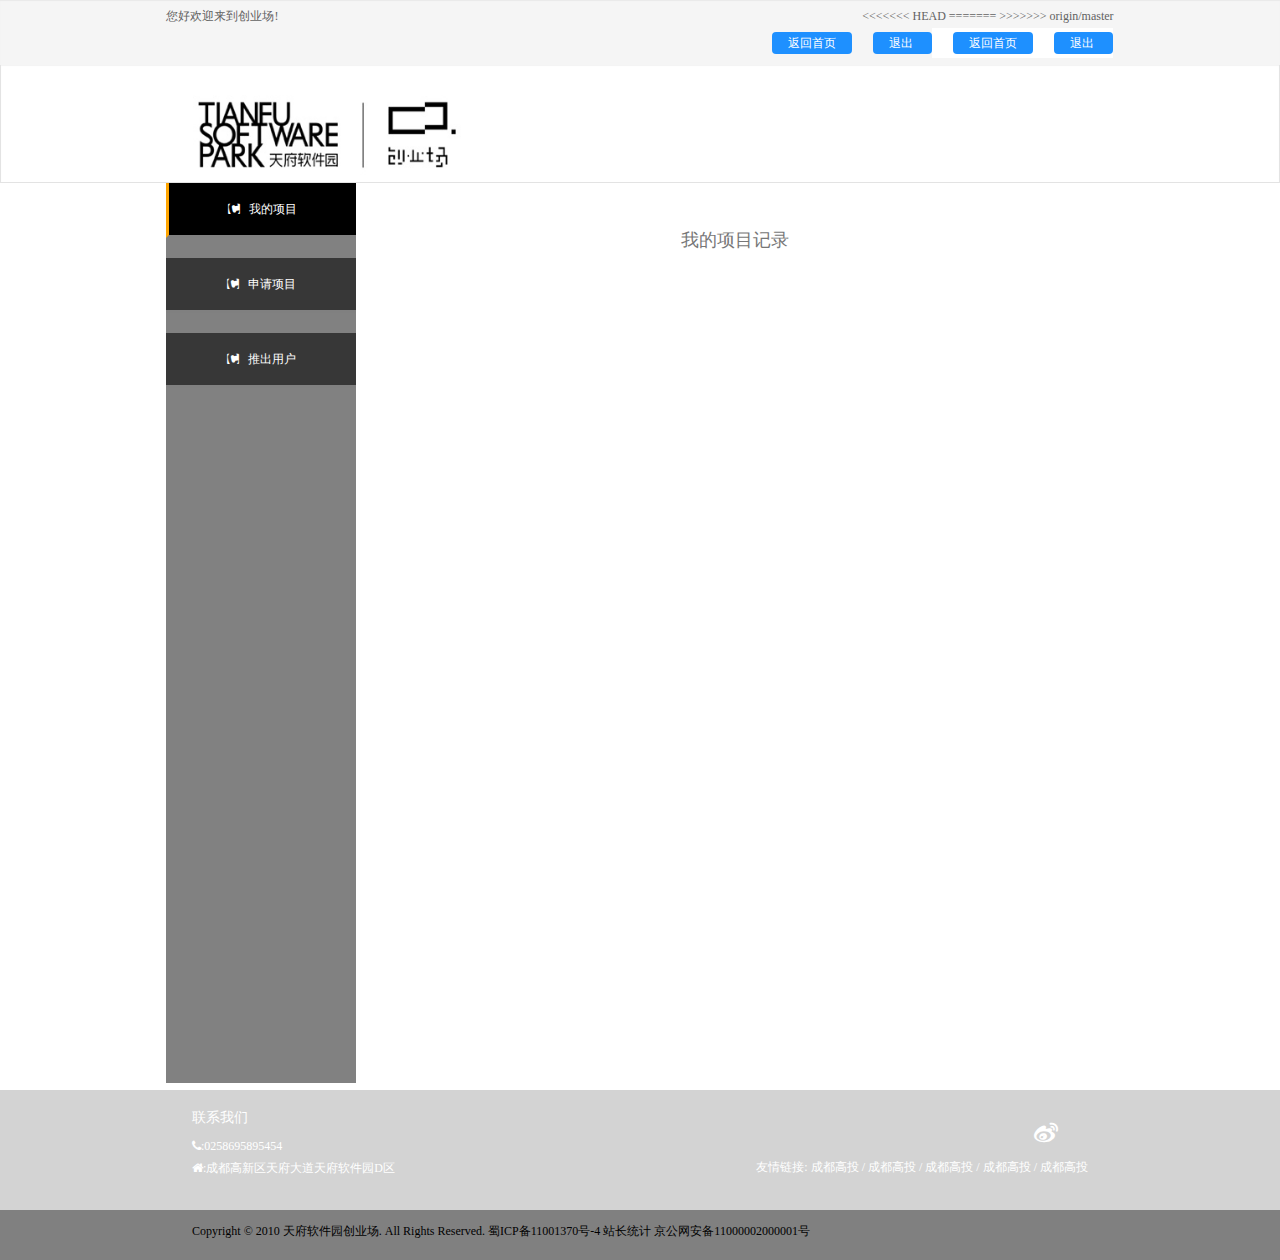
==== account.html @ 1cf3b96a "final" ====
<!doctype html>
<html lang="en">
<head>
    <meta charset="UTF-8">
    <title>创业场</title>
    <meta charset = "utf-8">
    <meta http-equiv = "X-UA-Compatible" content = "IE = edge">
    <meta name="viewport" content="width=device-width, initial-scale=1">
    <link href="js/plugins/layer/skin/layer.css" rel="stylesheet">
    <link rel="stylesheet" href="css/plugins/bootstrap/css/bootstrap.min.css">
    <link rel="stylesheet" href="css/plugins/Font-Awesome-master/css/font-awesome.min.css">
    <link rel="stylesheet" href="css/index.css">


</head>
<body>
<div class="container-fluid">

    <div class="page-header-nav-tbt well">
        <div class="pg-hd-tbt-cont">
            <div class="pg-hd-tbt-cont-text-lt">您好欢迎来到创业场!</div>
            <div class="pg-hd-tbt-cont-text-rt">
                <table style="background-color: transparent">
                    <tbody style="background-color: transparent">
                    <tr>
<<<<<<< HEAD
                        <td style="border-color: transparent; background-color: #f5f5f5;">
                            <a  class="viewMore"  href="http://www.chuangyechang.com/" style="text-decoration: none;">&nbsp;&nbsp;返回首页&nbsp;&nbsp;</a>
                        </td>
                        <td style="border-color: transparent; background-color: #f5f5f5;"><span  class="viewMore"  onclick="logout()">&nbsp;&nbsp;退出 &nbsp;&nbsp;</span> </td>
=======
                        <td style="border-color: transparent">
                            <a  class="viewMore"  href="http://www.chuangyechang.com/" style="text-decoration: none;">&nbsp;&nbsp;返回首页&nbsp;&nbsp;</a>
                        </td>
                        <td style="border-color: transparent"><span  class="viewMore"  onclick="logout()">&nbsp;&nbsp;退出 &nbsp;&nbsp;</span> </td>
>>>>>>> origin/master
                    </tr>
                    </tbody>
                </table>
            </div>
        </div>
    </div>
    <div class="page-header-nav-main well ">
        <div class="page-header-nav-main-cont">

            <div class="pg-hd-main-logo-cont">

            </div>
            <div class="pg-hd-main-nav-list-cont">
                <table>
                    <tbody>
                    </tbody>
                </table>
            </div>

        </div>
    </div>
    <div class="page-cont-body">
        <div class="pg-cont-reg-form-cont mAccount" >
           <div class="pg-cont-myAcc-lt-vert-nav">
               <div class="pg-cont-myAcc-lt-vert-nav-item active " id="acc-myHome">
                  <div>
                      <h3 class="fa fa-contao"></h3>&nbsp;&nbsp;
                      我的项目
                  </div>
               </div>

               <div class="pg-cont-myAcc-lt-vert-nav-item acc-apply-link" id="acc-apply">
                   <div>
                       <h3 class="fa fa-contao"></h3>&nbsp;&nbsp;
                       申请项目
                   </div>
               </div>

               <div class="pg-cont-myAcc-lt-vert-nav-item" id="acc-logout" onclick="logout()">
                   <div>
                       <h3 class="fa fa-contao"></h3>&nbsp;&nbsp;
                       推出用户
                   </div>
               </div>
           </div>
            <div class="pg-cont-myAcc-rt-vert-nav">
                <div class="pg-cont-myAcc-myHome-cont" >
                      <div class="pg-cont-myAcc-myHome-fo-new">
                          <span>你目前未申请任何项目，<span class="inner-apply viewMore">马上申请</span></span>
                      </div>
                    <div class="pg-cont-myAcc-myHome-fo-od">
                        <table width="90%" border="true" style="margin-left: 5%" id="applicationHistory">
                            <caption style="text-align: center">
                                <h4>我的项目记录</h4>
                            </caption>
                            <thead>
                            <!--<tr style="background: #eeeeee">
                                <th>项目名称</th>
                                <th>所属分类</th>
                                <th>商业计划书</th>
                                <th>审核状态</th>
                                <th>操作</th>
                            </tr>-->
                            </thead>
                            <tbody>

                            </tbody>
                        </table>
                    </div>
                </div>

            </div>
        </div>
        <div class="page-bottom-cont mAccount">
            <div class="pg-btm-up">
                <div class="pg-btm-up-bdy">
                    <div class="pg-btm-up-bdy-left">
                        <h5>联系我们</h5>
                        <div>
                            <span class="fa fa-phone">: </span>0258695895454
                        </div>
                        <div>
                            <span class="fa fa-home">: </span>成都高新区天府大道天府软件园D区
                        </div>
                    </div>
                    <div class="pg-btm-up-bdy-right">
                        <h3>
                            <span class="fa fa-weibo"></span>&nbsp;&nbsp;
                            <span style="background: url("../icons/top.png")"></span>&nbsp;&nbsp;
                        </h3>
                        <div>
                            <span >友情链接: </span> <a href="#">成都高投</a>&nbsp;/&nbsp;<a href="#">成都高投</a>&nbsp;/&nbsp;<a href="#">成都高投</a>&nbsp;/&nbsp;<a href="#">成都高投</a>&nbsp;/&nbsp;<a href="#">成都高投</a>
                        </div>

                    </div>
                </div>

            </div>
            <div class="pg-btn-dwn">
                <div class="pg-btn-dwn-bdy">
                    <span>Copyright © 2010 天府软件园创业场. All Rights Reserved. 蜀ICP备11001370号-4 站长统计 京公网安备11000002000001号</span>
                </div>
            </div>
        </div>
    </div>



</div>

<script src="js/plugins/jquery-1.11.3.min.js"></script>
<script src="js/plugins/bootstrap/js/bootstrap.min.js"></script>
<script src="js/plugins/jquery.cookie.js"></script>
<script src="js/index.js"></script>
<script src="js/my-account-operations.js"></script>
<script src="js/plugins/layer/layer.min.js"></script>
</body>
</html>
---- js/plugins/layer/skin/layer.css ----
/** 
 
 @Name: layer's style
 @Date: 2012.09.15
 @Author: 贤心
 @blog： sentsin.com
 
**/

*html{background-image:url(about:blank); background-attachment:fixed;}

/** common **/
.xubox_shade, .xubox_layer{position:fixed; _position:absolute;}
.xubox_shade{top:0; left:0; width:100%; height:100%; _height:expression(document.body.offsetHeight+"px");}
.xubox_layer{top:150px; left:50%; height:auto; width:310px; margin-left:-155px;}
.xubox_border, .xubox_title, .xubox_title i, .xubox_page, .xubox_iframe, .xubox_title em, .xubox_close, .xubox_msgico, .xubox_moves{position:absolute;}
.xubox_border{border-radius: 5px;}
.xubox_title{left:0; top:0;}
.xubox_main{position:relative; height:100%; _float:left;}
.xubox_page{top:0; left:0;}
.xubox_load{background:url(default/xubox_loading0.gif) #fff center center no-repeat;}
.xubox_loading{display:block; float:left; text-decoration:none; color:#FFF; _float:none; }
.xulayer_png32{background:url(default/xubox_ico0.png) no-repeat;}
.xubox_moves{border:3px solid #666; cursor:move; background-color:rgba(255,255,255,.3); background-color:#fff\9;  filter:alpha(opacity=50);}

.xubox_msgico{width:32px; height:32px; top:52px; left:15px; background:url(default/xubox_ico0.png) no-repeat;}
.xubox_text{ padding-left:55px; float:left; line-height:25px; word-break:break-all; padding-right:20px; overflow:hidden; font-size:14px;}
.xubox_msgtype0{background-position:-91px -38px;} 
.xubox_msgtype1{background-position:-128px -38px }
.xubox_msgtype2{background-position:-163px -38px;}
.xubox_msgtype3{background-position:-91px -75px;}
.xubox_msgtype4{background-position:-163px -75px;}
.xubox_msgtype5{background-position:-163px -112px;}
.xubox_msgtype6{background-position:-163px -148px;}
.xubox_msgtype7{background-position:-128px -75px;}
.xubox_msgtype8{background-position:-91px -6px;}
.xubox_msgtype9{background-position:-129px -6px;}
.xubox_msgtype10{background-position:-163px -6px;}
.xubox_msgtype11{background-position:-206px -6px;}
.xubox_msgtype12{background-position:-206px -44px;}
.xubox_msgtype13{background-position:-206px -81px;}
.xubox_msgtype14{background-position:-206px -122px;}
.xubox_msgtype15{background-position:-206px -157px;}
.xubox_loading_0{width:60px; height:24px; background:url(default/xubox_loading0.gif) no-repeat;}
.xubox_loading_1{width:37px; height:37px; background:url(default/xubox_loading1.gif) no-repeat;}
.xubox_loading_2, .xubox_msgtype16{width:32px; height:32px; background:url(default/xubox_loading2.gif) no-repeat;}
.xubox_loading_3{width:126px; height:22px; background:url(default/xubox_loading3.gif) no-repeat;}

.xubox_setwin{position:absolute; right:10px; *right:0; top:10px; font-size:0;}
.xubox_setwin a{position:relative; display:inline-block; *display:inline; *zoom:1; vertical-align:top; width: 14px; height:14px; margin-left:10px; font-size:12px; _overflow:hidden;}
.xubox_setwin .xubox_min cite{position:absolute; width:14px; height:2px; left:0; top:50%; margin-top:-1px; background-color:#919191; cursor:pointer; _overflow:hidden;}
.xubox_setwin .xubox_min:hover cite{background-color:#2D93CA; }
.xubox_setwin .xubox_max{background-position:-6px -189px;}
.xubox_setwin .xubox_max:hover{background-position:-6px -206px;}
.xubox_setwin .xubox_maxmin{background-position:-29px -189px;}
.xubox_setwin .xubox_maxmin:hover{background-position:-29px -206px;}
.xubox_setwin .xubox_close0{ width:14px; height:14px; background-position: -31px -7px; cursor:pointer;}
.xubox_setwin .xubox_close0:hover{background-position:-51px -7px;}
.xubox_setwin .xubox_close1{position:absolute; right:-28px; top:-28px; width:30px; height:30px;  margin-left:0; background-position:-60px -195px; *right:-18px; _right:-15px; _top:-23px; _width:14px; _height:14px; _background-position:-31px -7px;}
.xubox_setwin .xubox_close1:hover{ background-position:-91px -195px; _background-position:-51px -7px;}

.xubox_title{width:100%; height:35px; line-height:35px; border-bottom:1px solid #D5D5D5; background:url(default/xubox_title0.png) #EBEBEB repeat-x; font-size:14px; color:#333;}
.xubox_title em{height:20px; line-height:20px; width:60%; top:7px; left:10px; font-style:normal; text-overflow: ellipsis; overflow: hidden; white-space: nowrap;}

.xubox_botton a{position:absolute; bottom:10px; left:50%; background:url(default/xubox_ico0.png) repeat; text-decoration:none; color:#FFF;  font-size:14px;  text-align:center; font-weight:bold; overflow:hidden; }
.xubox_botton a:hover{text-decoration:none; color:#FFF; }
.xubox_botton .xubox_botton1{ width:79px; height:32px; line-height:32px; margin-left:-39px; background-position:-6px -34px;}
.xubox_botton1:hover{background-position:-6px -72px;}
.xubox_botton .xubox_botton2{margin-left:-76px; width:71px; height:29px; line-height:29px; background-position:-5px -114px;}
.xubox_botton2:hover{ background-position:-5px -146px;}
.xubox_botton .xubox_botton3{width:71px; height:29px; line-height:29px; margin-left:10px; background-position:-81px -114px;}
.xubox_botton3:hover{background-position:-81px -146px;}
.xubox_tips{position:relative; line-height:20px; min-width: 12px; padding:3px 30px 3px 10px; font-size:12px; _float:left; border-radius:3px; box-shadow: 1px 1px 3px rgba(0,0,0,.3);}
.xubox_tips i.layerTipsG{ position:absolute;  width:0; height:0; border-width:8px; border-color:transparent; border-style:dashed; *overflow:hidden;}
.xubox_tips i.layerTipsT, .xubox_tips i.layerTipsB{left:5px; border-right-style:solid;}
.xubox_tips i.layerTipsT{bottom:-8px;}
.xubox_tips i.layerTipsB{top:-8px;}
.xubox_tips i.layerTipsR, .xubox_tips i.layerTipsL{top:1px; border-bottom-style:solid;}
.xubox_tips i.layerTipsR{left:-8px;}
.xubox_tips i.layerTipsL{right:-8px;}
---- css/index.css ----
body{
    font-size: 12px;
    line-height: 22px;
    color: #626262;
    font-family: 微软雅黑;
    padding:0;
    background: #ffffff;
}
.container-fluid{
    padding:0;
    height:100vh;

}
.page-container{
    width:100%;

    padding: 0;

}
.page-header{
    width:100%;
    height:auto;


}
.well{
   margin:0;
    border-radius:0;
    border-top:none;

    padding:0;
}
.page-header-nav-tbt{
    border:none;

}
.pg-hd-tbt-cont{
    width:74%;
    display:inline-block;
    /*background: red;*/
    margin-left:13%;
    margin-top:5px;
    cursor: pointer;
}
.pg-hd-tbt-cont-text-lt{
    width:50%;
    float: left;
    text-align: left;
}

.pg-hd-tbt-cont-text-rt{
    width:50%;
    float: left;
    text-align: right;
}
.pg-hd-tbt-cont-text-rt>table{
    float:right;
}
.pg-cont-myAcc-myHome-fo-od>table>thead>tr>th{
    text-align: center;
}

.page-header-nav-main{
    background: white;
    height:auto;

}
#countdown{
    color: #761c19;
    font-size: medium;
}
.page-header-nav-main-cont{
    width:70%;
    margin-left:15%;
    display:inline-block;
    margin-top: 30px;
}
.pg-hd-main-logo-cont{
    width:30%;
    height:80px;
    background: url("../images/logo.jpg");
    background-size: 100% 100%;
    background-repeat: no-repeat;
    float: left;

}

.pg-hd-main-nav-list-cont{
    width:70%;
    float: left;
    padding-top: 50px;
    right: 0;
    height: 40px;

}
.pg-hd-main-nav-list-cont>table,.pg-hd-main-nav-list-cont>table>tbody>tr{
    width:100%;
}

.pg-hd-main-nav-list-cont>table>tbody>tr>td{
    width:16%;
    text-align: center;
}

.pg-hd-main-nav-list-cont>table>tbody>tr{
    padding-bottom:30px;
}

.page-cont-body{
    width:100%;height:auto;

}
.pg-cont-reg-form-cont{
    width:60%;
    margin-left: 20%;
    min-height:400px;
    /*height:100%;*/
    margin-top:50px;

}

.pg-cont-reg-form-cont.mAccount{
    width:74%;
    margin-left: 13%;
    min-height:400px;
    height:100%;
    margin-top:0px;
    display: inline-block;

}
.pg-cont-myAcc-lt-vert-nav{
    width:20%;
    height: 100vh;
    background: #818181;
    float: left;
}
.pg-cont-myAcc-rt-vert-nav{
    width:80%;
    height: auto;
    min-height: 100vh;
    background: white;
    float: left;
}
.pg-cont-reg-form-item-input-submt.mApply{
    width:100%;
    background: transparent;
    text-align: left;
}
.pg-cont-reg-form-item-input-send{
    width:20%;
    background: black;
    border-radius:5px;
    height:30px;
}
.pg-cont-reg-form-item-input-reset{
    width:20%;
    background:orange;
    border-radius:5px;
    height:30px;
    margin-left:2%;
}
.pg-cont-myAcc-lt-vert-nav-item{
    width:100%;
    height:55px;
    border-bottom:3px solid gray;
    text-align:center;
    color:white;
    margin-bottom: 20px;
    background: #373737;
    cursor: pointer;
}

.pg-cont-myAcc-myHome-cont{
    width:100%;
    /*height:100%;*/
    height:auto;
}
.pg-cont-myAcc-myHome-fo-new{
    display: none;
    width: 100%;
    margin-top:30px;
    text-align: center;
}
.application-in-process{
    display: none;
    width: 100%;
    margin-top:30px;
    text-align: center;
}

.pg-cont-myAcc-apply-cont{
    width:100%;
    /*height:100%;*/
    height:auto;
    display:none;
}

.pg-cont-myAcc-me-cont{
    width:100%;
    /*height:100%;*/
    height:auto;
    display:none;
}

.pg-cont-myAcc-cg-pwd-cont{
    width:100%;
    /*height:100%;*/
    height:auto;
    display:none
}
.inner-apply{
    cursor: pointer;
}

.pg-cont-myAcc-myHome-fo-od{
    display:block;
    width: 100%;
    margin-top:30px;
    text-align: center;
}
.pg-cont-myAcc-apply{

    width: 100%;
    margin-left: 12%;
}
.acc-apply-link{
    
}

.pg-cont-myAcc-lt-vert-nav-item:hover,.pg-cont-myAcc-lt-vert-nav-item.active{
    background: black;
    border-left:3px solid orange;
}

.pg-cont-reg-form-item{
    width:100%;
    margin-bottom:15px;
    display:inline-block;


}
.pg-cont-reg-form-item-input{
    border:1px solid gray;
    height:30px;
    border-radius:5px;
    width:50%;
    margin-left: 5%;
    margin-right: 5%;

}
.pg-cont-reg-form-item-input-radio{
    width:50%;
    margin-left: 5%;
    margin-right: 5%;
    border:none;
    text-align: left;
}
.pg-cont-reg-form-item-input-select{
    width:50%;
    margin-left: 5%;
    margin-right: 5%;
    border:none;
    text-align: left;
}
.pg-cont-reg-form-item-input-conf{
    width:60%;
    margin-left: 20%;
    border:none;
    text-align: left;
}
.pg-cont-reg-form-item-input-submt{
    width:40%;
    margin-left: 20%;
    border:none;

    height:30px;
    background: orange;
    color:white;
    text-align: center;
    cursor: pointer;

}
.pg-cont-reg-form-item-input-tp-login{
    width:40%;
    margin-left: 20%;
    border:none;
    text-align: left;
    cursor: pointer;
}
.pg-cont-reg-form-item-input-submt>div{
padding-top:5px;

}
.pg-cont-reg-form-item-input-select>select{
    width: 28%;
    margin-right: 3%;
    height:30px;
}
.pg-cont-reg-form-item-input-slct{
    width:60%;

}
#categories{
    align-content: center;
    font-size: 16px;
    text-align: center;
    cursor: pointer;
}
.pg-cont-reg-form-item-input-slct>select{

    width:84%;
    outline: none;
    height:25px;
    text-align: center;
    font-size: 14px;
    margin-top:1px;
    border-radius:5px;
    cursor: pointer;
}
.pg-cont-reg-form-item-input.link{
    border:none
}
.pg-cont-reg-form-item-input>input,.pg-cont-reg-form-item-input>input:focus{
  border:none;
    width:90%;
    margin-left:5%;
    outline: none;
    height:26px;
    margin-top:1px;
}
.pg-cont-reg-form-item>div{
    float:left;
}
.page-bottom-cont{
    width:100%;
    margin-top:100px;
    bottom: 0;
}

.page-bottom-cont.mAccount{
    width:100%;
    margin-top:0;

}
.pg-cont-reg-form-cont.mApply{
    width:90%;
    margin-left:0;
}
.pg-btm-up{
    width:100%;
    background: lightgrey;
    height: 120px;
}
.pg-btn-dwn{
    width:100%;
    background: grey;
    height:50px;

}

.pg-btm-up-bdy{
    width:70%;
    margin-left:15%;
    color:white;
    padding-top:10px;
    display: inline-block;
}
.pg-btn-dwn-bdy{
    width:70%;
    margin-left:15%;
    color:black;
    padding-top:10px;
    display: inline-block;
}
.pg-btm-up-bdy-left{
    width:50%;
    float: left;
    text-align: left;
}
.pg-btm-up-bdy-right{
    width:50%;
    float: left;
    text-align: right;
}

.pg-cont-myAcc-apply-cont-bdy{
    width: 95%;
    min-height: 400px;
    /*background: orange;*/
    margin-left: 5%;
    margin-top:30px;
}
.pg-cont-myAcc-apply-hd-nav{
    width:90%;
    margin-left:5%;
    display: inline-block;
    border-bottom:2px solid lightgray;
}
.pg-cont-myAcc-apply-hd{
 width:100%;
}
select[multiple]:focus{
    height:150px;
}
.pg-cont-myAcc-apply-hd-item{
    width:30%;
    height:30px;
    text-align:center;
    color:white;
    float: left;
    cursor: pointer;


}
.pg-cont-myAcc-apply-hd-item>div{
    padding-top:3px;
}
.pg-cont-myAcc-apply-hd-item.one{
    background: dodgerblue;
}

.pg-cont-myAcc-apply-hd-item.two{
    background: crimson;
    margin-left: 1%
}
.pg-cont-myAcc-apply-hd-txt{
    width:90%;
    margin-left: 5%;
    margin-top:25px;
    border-bottom: 1px dashed lightgrey;
}
.pg-cont-myAcc-apply-hd-txt.two{
    display: none;
}
.viewMore{
    display: inline-block;
    background: dodgerblue;
    -moz-border-radius: 4px;
    -o-border-radius: 4px;
    -webkti-border-radius: 4px;
    border-radius: 4px;
    color: #FFF;
    vertical-align: middle;
    padding: 0 10px;
    margin-left: 20px;
    font-size: 12px;
}
#notification-message{
    display: none;
    width: 70%;
    float: left;

}
.notification{
  align-content: center;
}
.close-button{
    float: right;
}
.notification-title{
    text-align: center;
    font-weight: 900;
    color: #003300;
    font-size: x-large;
}
.notification-content{
    text-align: center;
    font-size: medium;
    color: #0e0e0e;

}
.notification-content>span{
    color: #111111;
}
.notification-picture{
    align-content: center;
    text-align: center;
}

table
{
    border-collapse: collapse;
    margin: 0 auto;
    text-align: center;
}
table td, table th
{
    border: 1px solid #cad9ea;
    color: #666;
    height: 30px;
}
table thead th
{
    background-color: #CCE8EB;
    width: 100px;
}
table tr:nth-child(odd)
{
    background: #fff;
}
table tr:nth-child(even)
{
    background: #F5FAFA;
}
a {
    color: inherit;
    text-decoration:none;
    cursor:pointer;
}
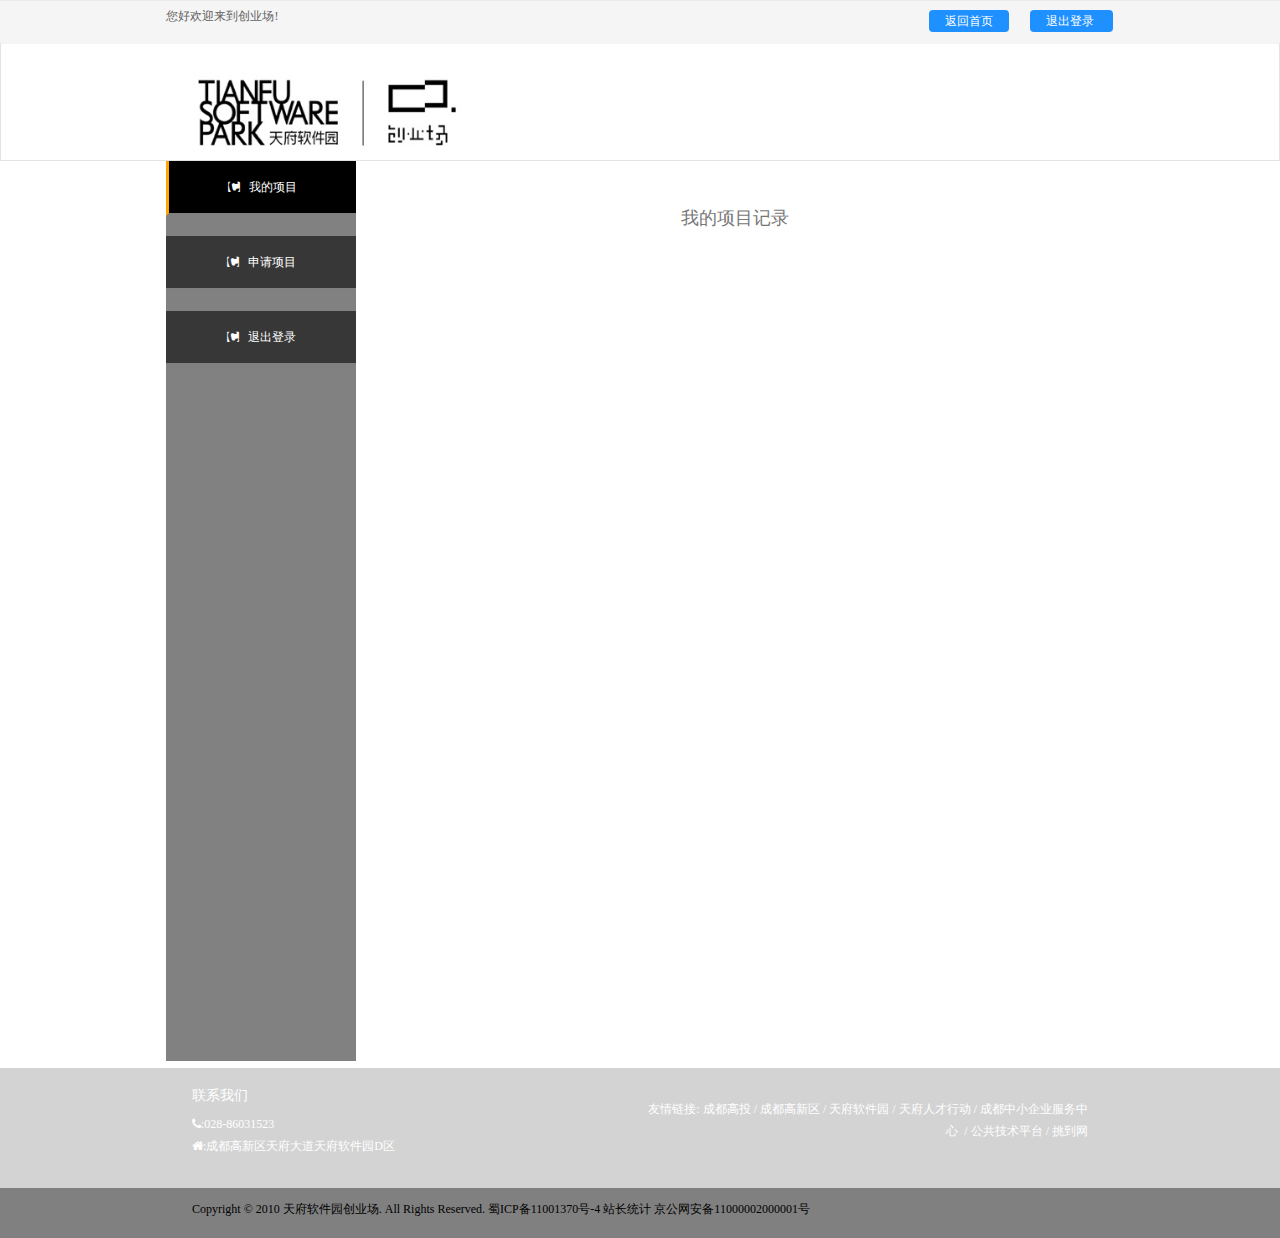
==== commit 10b36b2b: "finally got it" ====
--- a/account.html
+++ b/account.html
@@ -22,18 +22,10 @@
             <div class="pg-hd-tbt-cont-text-rt">
                 <table style="background-color: transparent">
                     <tbody style="background-color: transparent">
-                    <tr>
-<<<<<<< HEAD
-                        <td style="border-color: transparent; background-color: #f5f5f5;">
+                    <tr><td style="border-color: transparent; background-color: #f5f5f5;">
                             <a  class="viewMore"  href="http://www.chuangyechang.com/" style="text-decoration: none;">&nbsp;&nbsp;返回首页&nbsp;&nbsp;</a>
                         </td>
-                        <td style="border-color: transparent; background-color: #f5f5f5;"><span  class="viewMore"  onclick="logout()">&nbsp;&nbsp;退出 &nbsp;&nbsp;</span> </td>
-=======
-                        <td style="border-color: transparent">
-                            <a  class="viewMore"  href="http://www.chuangyechang.com/" style="text-decoration: none;">&nbsp;&nbsp;返回首页&nbsp;&nbsp;</a>
-                        </td>
-                        <td style="border-color: transparent"><span  class="viewMore"  onclick="logout()">&nbsp;&nbsp;退出 &nbsp;&nbsp;</span> </td>
->>>>>>> origin/master
+                        <td style="border-color: transparent; background-color: #f5f5f5;"><span  class="viewMore"  onclick="logout()">&nbsp;&nbsp;退出登录 &nbsp;&nbsp;</span> </td>
                     </tr>
                     </tbody>
                 </table>
@@ -75,7 +67,7 @@
                <div class="pg-cont-myAcc-lt-vert-nav-item" id="acc-logout" onclick="logout()">
                    <div>
                        <h3 class="fa fa-contao"></h3>&nbsp;&nbsp;
-                       推出用户
+                       退出登录
                    </div>
                </div>
            </div>
@@ -113,7 +105,7 @@
                     <div class="pg-btm-up-bdy-left">
                         <h5>联系我们</h5>
                         <div>
-                            <span class="fa fa-phone">: </span>0258695895454
+                            <span class="fa fa-phone">: </span>028-86031523
                         </div>
                         <div>
                             <span class="fa fa-home">: </span>成都高新区天府大道天府软件园D区
@@ -121,11 +113,11 @@
                     </div>
                     <div class="pg-btm-up-bdy-right">
                         <h3>
-                            <span class="fa fa-weibo"></span>&nbsp;&nbsp;
-                            <span style="background: url("../icons/top.png")"></span>&nbsp;&nbsp;
+
                         </h3>
                         <div>
-                            <span >友情链接: </span> <a href="#">成都高投</a>&nbsp;/&nbsp;<a href="#">成都高投</a>&nbsp;/&nbsp;<a href="#">成都高投</a>&nbsp;/&nbsp;<a href="#">成都高投</a>&nbsp;/&nbsp;<a href="#">成都高投</a>
+                            <span >友情链接: </span> <a href="http://www.cdhtgroup.com" target="_blank">成都高投</a>&nbsp;/&nbsp;<a href="http://www.cdht.gov.cn" target="_blank">成都高新区</a>&nbsp;/&nbsp;<a href="http://www.tianfusoftwarepark.com" target="_blank">天府软件园</a>&nbsp;/&nbsp;<a href="http://www.hr028.com.cn" target="_blank">天府人才行动</a>&nbsp;/&nbsp;<a href="http://www.cdsme.com">成都中小企业服务中心</a>
+                            &nbsp;/&nbsp;<a href="http://pt.tianfusoftwarepark.com">公共技术平台</a>&nbsp;/&nbsp;<a href="http://www.tiaodao.com">挑到网</a>
                         </div>
 
                     </div>
